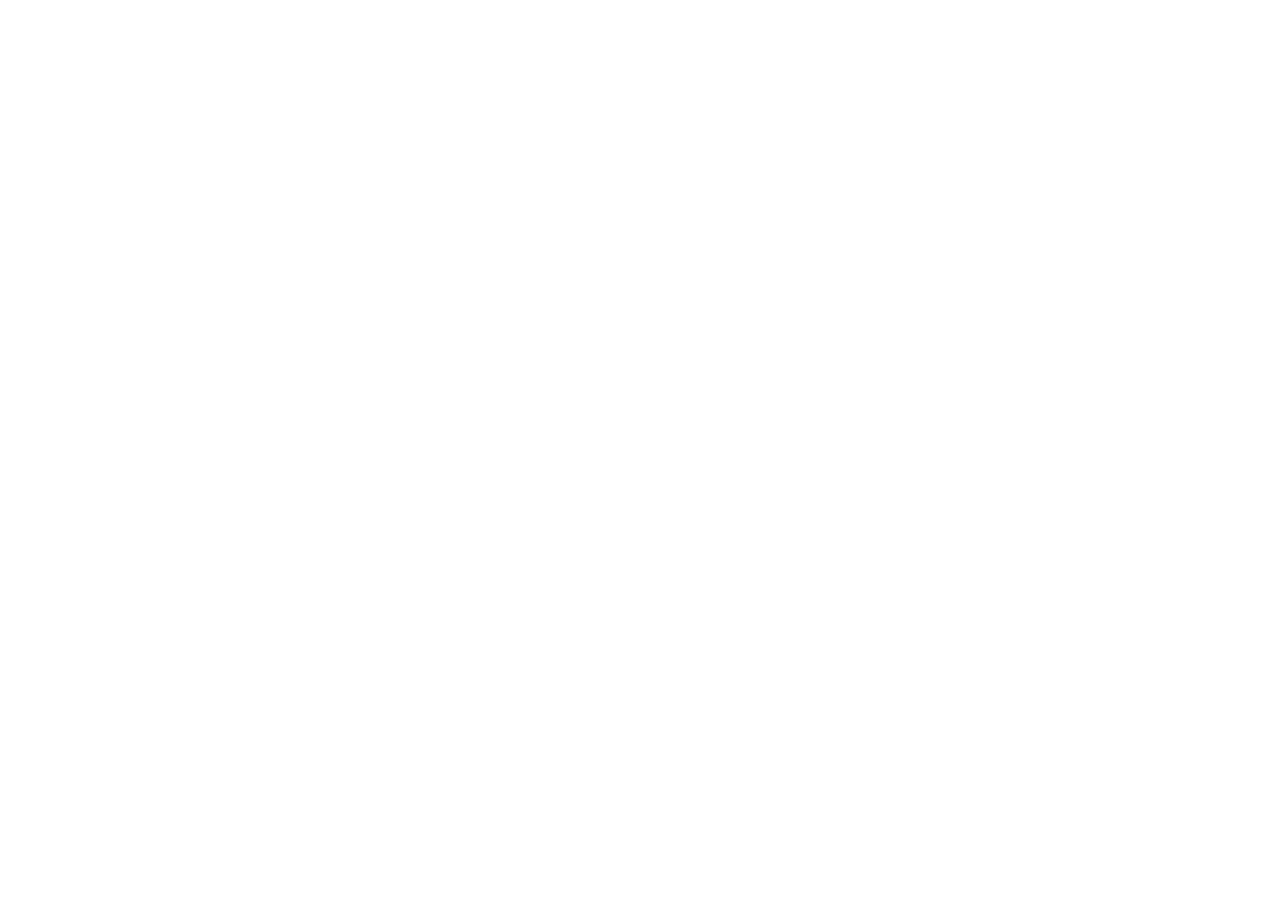
==== ddpg3and4.html @ 58969e1b "Create ddpg3and4.html" ====
<!DOCTYPE html>
<html>
    <head>
        <link rel="stylesheet" href="C:\Users\solei\OneDrive\Desktop\digitaldesigncss.css">
    </head>
    <body>
        <img src="C:\Users\solei\OneDrive\Desktop\page3ddw.jpg" alt="" usemap="#page3">
        <map name="page3">
            <area shape="rect" coords="156,700,14,757" href="C:\Users\solei\OneDrive\Desktop\digitaldesignwebsitepage1and2.html" alt="">
        </map>

        <img src="C:\Users\solei\OneDrive\Desktop\page4ddw.jpg" alt="" usemap="#page4">
        <map name="page4">
            <area shape="rect" coords="582,704,473,750" href="C:\Users\solei\OneDrive\Desktop\digitaldesignwebsitepage5and6.html" alt="">
        </map>
    </body>
</html>
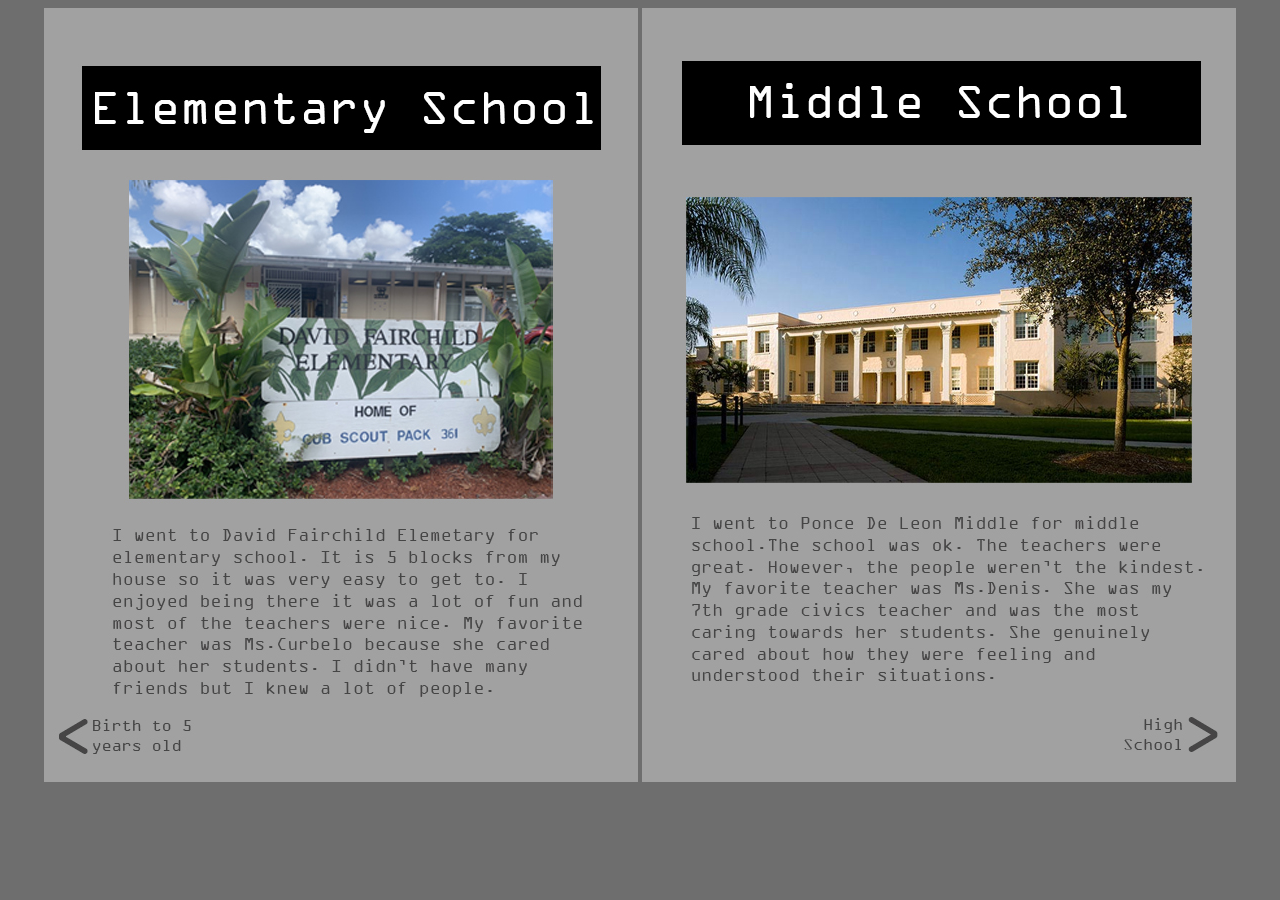
==== commit 0af5346b: "Update ddpg3and4.html" ====
--- a/ddpg3and4.html
+++ b/ddpg3and4.html
@@ -1,17 +1,17 @@
 <!DOCTYPE html>
 <html>
     <head>
-        <link rel="stylesheet" href="C:\Users\solei\OneDrive\Desktop\digitaldesigncss.css">
+        <link rel="stylesheet" href="\style.css">
     </head>
     <body>
-        <img src="C:\Users\solei\OneDrive\Desktop\page3ddw.jpg" alt="" usemap="#page3">
+        <img src="\page3ddw.jpg" alt="" usemap="#page3">
         <map name="page3">
-            <area shape="rect" coords="156,700,14,757" href="C:\Users\solei\OneDrive\Desktop\digitaldesignwebsitepage1and2.html" alt="">
+            <area shape="rect" coords="156,700,14,757" href="\index.html" alt="">
         </map>
 
-        <img src="C:\Users\solei\OneDrive\Desktop\page4ddw.jpg" alt="" usemap="#page4">
+        <img src="\page4ddw.jpg" alt="" usemap="#page4">
         <map name="page4">
-            <area shape="rect" coords="582,704,473,750" href="C:\Users\solei\OneDrive\Desktop\digitaldesignwebsitepage5and6.html" alt="">
+            <area shape="rect" coords="582,704,473,750" href="\ddpg5and6.html" alt="">
         </map>
     </body>
 </html>
